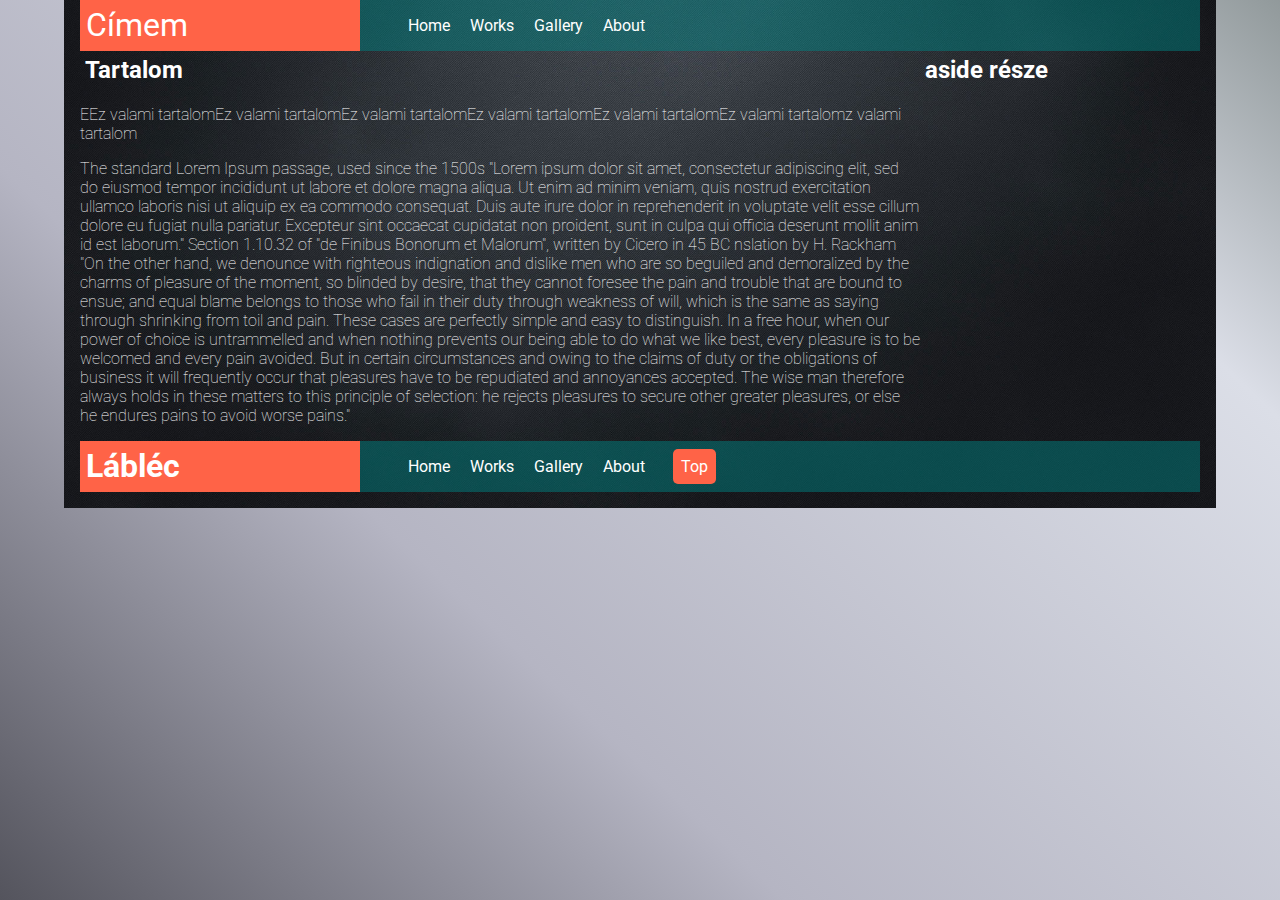
==== About.html @ 83378f5f "INdex kész" ====
<!DOCTYPE html>
<html lang="hu">

<head>
    <meta charset="UTF-8">
    <meta name="viewport" content="width=device-width, initial-scale=1.0">
    <meta name="description" content="A project-html-001-about-site feladat megoldása">
    <meta name="keywords" content="programozás, feladat, project-html-001-about-site ">
    <meta name="robots" content="index, follow">
    <META name="Author" content="URbancsok Győző">
    <title>Home meinsingapore</title>
    <link rel="stylesheet" type="text/css" href="css/main.css">

</head>

<body>

    <div class="container" id="top">
        <header class="title intitle">
            <h1>Címem</h1>
                <nav class="navia">
                     <ul>
                        <li><a href="index.html">Home</a></li>
                        <li><a href="works.html">Works</a></li>
                        <li><a href="gallery.html">Gallery</a></li>
                        <li><a href="about.html">About</a></li>
                    </ul>
                </nav>       
        </header>
    
        <section class="content">
            <article>
                <h2>Tartalom</h2>
                <p>EEz valami tartalomEz valami tartalomEz valami tartalomEz valami tartalomEz valami tartalomEz valami
                    tartalomz valami tartalom</p>
                <p>
                    The standard Lorem Ipsum passage, used since the 1500s
                    
                    "Lorem ipsum dolor sit amet, consectetur adipiscing elit, sed do eiusmod tempor incididunt ut labore et dolore magna aliqua. Ut enim ad minim veniam, quis nostrud exercitation ullamco laboris nisi ut aliquip ex ea commodo consequat. Duis aute irure dolor in reprehenderit in voluptate velit esse cillum dolore eu fugiat nulla pariatur. Excepteur sint occaecat cupidatat non proident, sunt in culpa qui officia deserunt mollit anim id est laborum."
                    Section 1.10.32 of "de Finibus Bonorum et Malorum", written by Cicero in 45 BC
                    
                    nslation by H. Rackham
                    
                    "On the other hand, we denounce with righteous indignation and dislike men who are so beguiled and demoralized by the charms of pleasure of the moment, so blinded by desire, that they cannot foresee the pain and trouble that are bound to ensue; and equal blame belongs to those who fail in their duty through weakness of will, which is the same as saying through shrinking from toil and pain. These cases are perfectly simple and easy to distinguish. In a free hour, when our power of choice is untrammelled and when nothing prevents our being able to do what we like best, every pleasure is to be welcomed and every pain avoided. But in certain circumstances and owing to the claims of duty or the obligations of business it will frequently occur that pleasures have to be repudiated and annoyances accepted. The wise man therefore always holds in these matters to this principle of selection: he rejects pleasures to secure other greater pleasures, or else he endures pains to avoid worse pains."
                    </p>
            </article>
        </section>
    
        <div class="aside">
            <aside>
                <h2>aside része</h2>
            </aside>
        </div>
    
        <footer class="footitle infootitle">
            <h1>Lábléc</h1>
        
        <nav class="navi1">
            <ul>
                <li><a href="index.html">Home</a></li>
                <li><a href="works.html">Works</a></li>
                <li><a href="gallery.html">Gallery</a></li>
                <li><a href="about.html">About</a></li>
                <li ><a class="top" href="#top">Top</a></li>
            </ul>
        </nav>
        </footer>
    
    </div>
</body>

</html>
---- css/main.css ----
@import url('https://fonts.googleapis.com/css2?family=Roboto:ital,wght@0,100;0,400;1,500&display=swap');
*{ 
    box-sizing: border-box;
}
html{height: 100%;
   
}
body
{
    font-family: 'Roboto', sans-serif;    
    margin: 0 0;
    background: rgb(84,84,93); 
    background: linear-gradient(43deg, rgba(84,84,93,1) 0%, rgba(181,181,195,1) 35%, rgba(219,222,231,1) 80%, rgba(121,131,133,0.8211484422870711) 100%) ; 
}
p{font-size: 1em;}
/* Befogalaló grid*/
.container{    
    max-width: 90%;
    margin:0 auto;
    padding: 0 1em 1em 1em;
    background: url('../img/bg-body.jpg');
    background-size: cover;
    color: white;
    display: grid;
    grid-template-columns: repeat(4, 1fr);
    grid-template-rows: auto;
    grid-template-areas: 
    "title title title title"
    "content content content aside"
    "footitle  footitle footitle footitle "    ;
   }
   .title  { grid-area: title }
   .navi  { grid-area: navi }
   .content  { grid-area: content }
   .aside  { grid-area: aside }
   .footitle {grid-area:  footitle;}
   .nav{grid-area: navi1;}

.intitle, .infootitle {
       display: grid;
       grid-template-columns: repeat(4, 1fr);   
   }

 header h1{
    font-weight: 400;
    grid-column: span 1;
    background-color: tomato;
}
article p{
    font-weight: 100;
}
footer h1{
    grid-column: span 1;
    background-color: tomato;
}

.navi1, .navia{
    background-color:rgba(0,128,128 ,.5 );
    grid-column: span 3;
}

h1, h2{
    margin: 0;
    padding: .2em;
}



/* Navigáció formázása */
nav ul a{
    color: white;
    list-style: none;
    align-content: flex-end;
}
nav ul li{
    display: inline;  
}
nav a{
    padding: 0.5em;
    text-decoration: none;
}
nav a:hover{
    background:  rgba(255,255,255 ,.5 )
}
.clearfix::after {
    content: "";
    clear: both;
    display: table;
}
.top{
    margin: 1em;
    border-radius: 5px;
    background-color: tomato;
}
/* KÉt nagy kép formázása */
.images{
    width: 100%;
}
img{display: block;
    padding: 5%;
    margin: .4em auto;
    max-width: 90%;
    box-shadow: 2px 2px 10px  rgba(255,255,255 ,.5 ) ;
}
/*3 box*/
.boxes{
    display: grid;
    grid-template-columns: repeat(3, 1fr);
    grid-gap: 10px;
}
.boxes article{
    background:  rgba(255,255,255 ,.5 );
    padding: 4%;    
}
.boxes article p{
    font-weight: 100;    
}
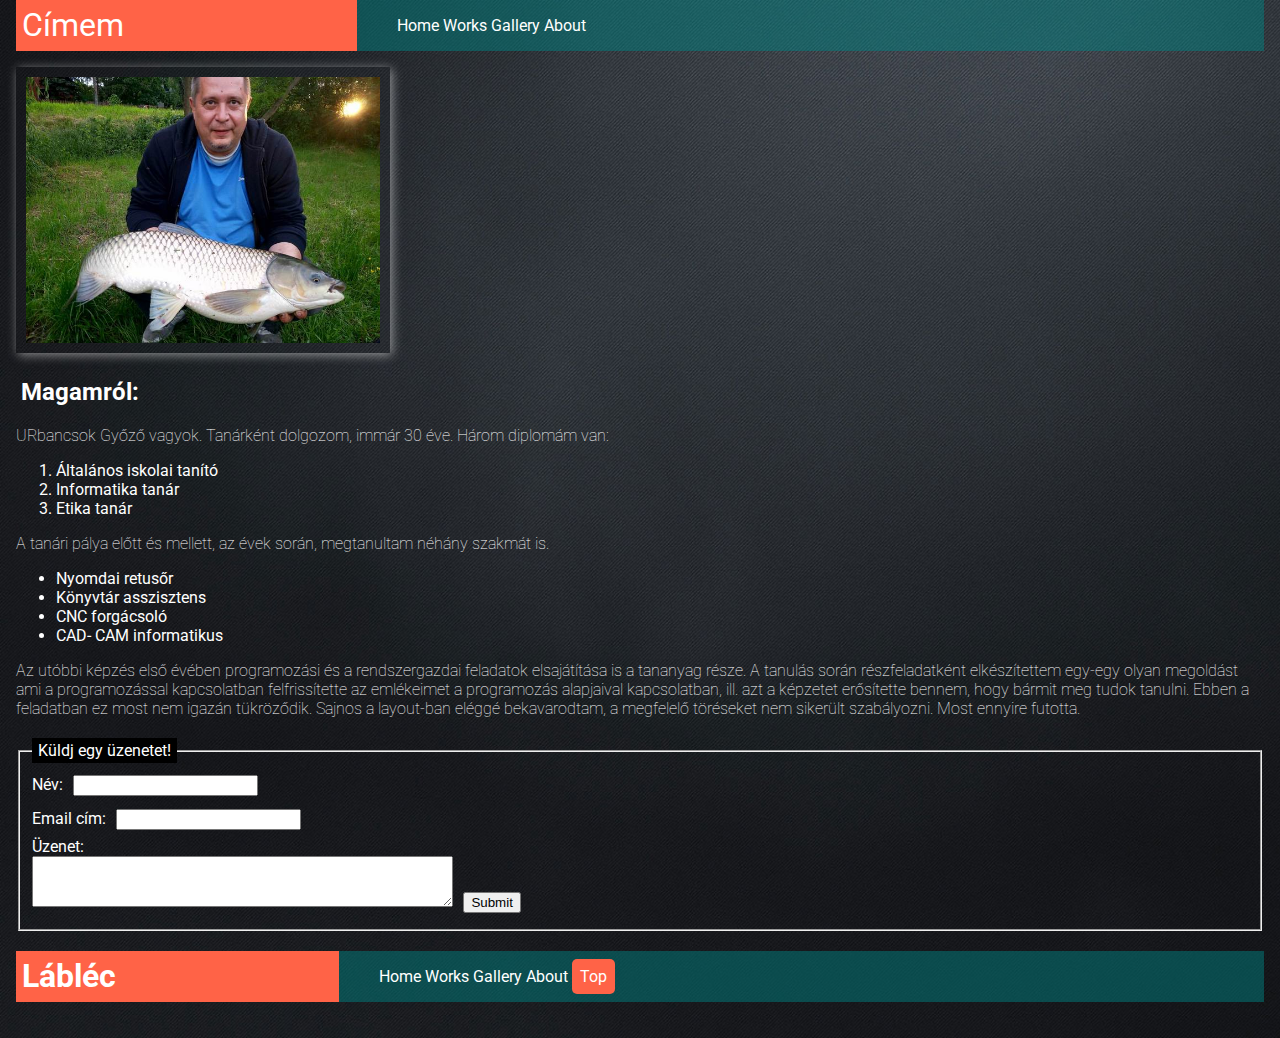
==== commit 579975b1: "Most talán kész" ====
--- a/About.html
+++ b/About.html
@@ -8,8 +8,8 @@
     <meta name="keywords" content="programozás, feladat, project-html-001-about-site ">
     <meta name="robots" content="index, follow">
     <META name="Author" content="URbancsok Győző">
-    <title>Home meinsingapore</title>
-    <link rel="stylesheet" type="text/css" href="css/main.css">
+    <title>About</title>
+    <link rel="stylesheet" type="text/css" href="css/main_about.css">
 
 </head>
 
@@ -18,54 +18,87 @@
     <div class="container" id="top">
         <header class="title intitle">
             <h1>Címem</h1>
-                <nav class="navia">
-                     <ul>
-                        <li><a href="index.html">Home</a></li>
-                        <li><a href="works.html">Works</a></li>
-                        <li><a href="gallery.html">Gallery</a></li>
-                        <li><a href="about.html">About</a></li>
-                    </ul>
-                </nav>       
+            <nav class="navia">
+                <ul>
+                    <li><a href="index.html">Home</a></li>
+                    <li><a href="works.html">Works</a></li>
+                    <li><a href="gallery.html">Gallery</a></li>
+                    <li><a href="about.html">About</a></li>
+                </ul>
+            </nav>
         </header>
-    
+
         <section class="content">
             <article>
-                <h2>Tartalom</h2>
-                <p>EEz valami tartalomEz valami tartalomEz valami tartalomEz valami tartalomEz valami tartalomEz valami
-                    tartalomz valami tartalom</p>
-                <p>
-                    The standard Lorem Ipsum passage, used since the 1500s
-                    
-                    "Lorem ipsum dolor sit amet, consectetur adipiscing elit, sed do eiusmod tempor incididunt ut labore et dolore magna aliqua. Ut enim ad minim veniam, quis nostrud exercitation ullamco laboris nisi ut aliquip ex ea commodo consequat. Duis aute irure dolor in reprehenderit in voluptate velit esse cillum dolore eu fugiat nulla pariatur. Excepteur sint occaecat cupidatat non proident, sunt in culpa qui officia deserunt mollit anim id est laborum."
-                    Section 1.10.32 of "de Finibus Bonorum et Malorum", written by Cicero in 45 BC
-                    
-                    nslation by H. Rackham
-                    
-                    "On the other hand, we denounce with righteous indignation and dislike men who are so beguiled and demoralized by the charms of pleasure of the moment, so blinded by desire, that they cannot foresee the pain and trouble that are bound to ensue; and equal blame belongs to those who fail in their duty through weakness of will, which is the same as saying through shrinking from toil and pain. These cases are perfectly simple and easy to distinguish. In a free hour, when our power of choice is untrammelled and when nothing prevents our being able to do what we like best, every pleasure is to be welcomed and every pain avoided. But in certain circumstances and owing to the claims of duty or the obligations of business it will frequently occur that pleasures have to be repudiated and annoyances accepted. The wise man therefore always holds in these matters to this principle of selection: he rejects pleasures to secure other greater pleasures, or else he endures pains to avoid worse pains."
-                    </p>
+                <img class="clearfix" src="img/halas.jpg" alt="">
+
+                <h2>Magamról:</h2>
+                <p>URbancsok Győző vagyok. Tanárként dolgozom, immár 30 éve. Három diplomám van:
+                </p>
+                <ol>
+                    <li>Általános iskolai tanító</li>
+                    <li>Informatika tanár</li>
+                    <li>Etika tanár</li>
+                </ol>
+                <p>A tanári pálya előtt és mellett, az évek során, megtanultam néhány szakmát is.</p>
+                <ul>
+                    <li>Nyomdai retusőr</li>
+                    <li>Könyvtár asszisztens</li>
+                    <li>CNC forgácsoló</li>
+                    <li>CAD- CAM informatikus</li>
+                </ul>
+                <p>Az utóbbi képzés első évében programozási és a rendszergazdai feladatok elsajátítása is a tananyag
+                    része. A tanulás során részfeladatként elkészítettem egy-egy olyan megoldást ami a programozással
+                    kapcsolatban felfrissítette az emlékeimet a programozás alapjaival kapcsolatban, ill. azt a képzetet
+                    erősítette bennem, hogy bármit meg tudok tanulni. Ebben a feladatban ez most nem igazán tükröződik.
+                    Sajnos a layout-ban eléggé bekavarodtam, a megfelelő töréseket nem sikerült szabályozni. Most
+                    ennyire futotta.</p>
+
+
+
             </article>
+            <div class="form">
+                <fieldset>
+                    <legend>Küldj egy üzenetet!</legend>
+                    <form id="myForm" action="" method="GET">
+                        <label for="name">Név:</label>
+                        <input id="name" type="text" name="name" minlength="5"><br>
+
+                        <label for="email">Email cím:</label>
+                        <input id="email" type="email" name="email"><br>
+
+                        <label id="label" for="message">Üzenet:</label>
+                        <textarea id="message" name="message" minlength="20" rows="3" cols="50"></textarea>
+                        <input id="submit" type="submit" name=""><br>
+        <!-- <script>
+                function myFunction() {
+                var text = document.getElementById('message').value;
+                                    if (text.length > 20) {
+                 document.getElementById("myForm").submit();
+                                 
+                 }
+          
+        </script> -->                    
+                    </form>
+                </fieldset>
+            </div>
         </section>
-    
-        <div class="aside">
-            <aside>
-                <h2>aside része</h2>
-            </aside>
-        </div>
-    
+
+
         <footer class="footitle infootitle">
             <h1>Lábléc</h1>
-        
-        <nav class="navi1">
-            <ul>
-                <li><a href="index.html">Home</a></li>
-                <li><a href="works.html">Works</a></li>
-                <li><a href="gallery.html">Gallery</a></li>
-                <li><a href="about.html">About</a></li>
-                <li ><a class="top" href="#top">Top</a></li>
-            </ul>
-        </nav>
+
+            <nav class="navi1">
+                <ul>
+                    <li><a href="index.html">Home</a></li>
+                    <li><a href="works.html">Works</a></li>
+                    <li><a href="gallery.html">Gallery</a></li>
+                    <li><a href="about.html">About</a></li>
+                    <li><a class="top" href="#top">Top</a></li>
+                </ul>
+            </nav>
         </footer>
-    
+
     </div>
 </body>
 
--- a/css/main_about.css
+++ b/css/main_about.css
@@ -0,0 +1,152 @@
+@import url('https://fonts.googleapis.com/css2?family=Roboto:ital,wght@0,100;0,400;1,500&display=swap');
+*{ 
+    box-sizing: border-box;
+}
+html{/**/
+   
+}
+body
+{max-height: 100%;
+    font-family: 'Roboto', sans-serif;  
+    font-size: medium;  
+    margin: 0 0;
+    background: rgb(84,84,93); 
+    background: linear-gradient(43deg, rgba(84,84,93,1) 0%, rgba(181,181,195,1) 35%, rgba(219,222,231,1) 80%, rgba(121,131,133,0.8211484422870711) 100%) ; 
+}
+p{font-size: 1em;}
+/* Befogalaló grid*/
+.container{    
+    max-width: 100%;
+    margin:0 auto;
+    padding: 0 1em 1em 1em;
+    background: url('../img/bg-body.jpg');
+    background-size: cover;
+    color: white;
+    display: grid;
+    grid-template-columns: repeat(4, auto);
+    grid-template-rows: auto;
+    grid-template-areas: 
+    "title title title title"
+    "content content content content"
+    "footitle  footitle footitle footitle "    ;
+    
+   }
+   .title  { grid-area: title }
+   .navi  { grid-area: navi }
+   .content  { grid-area: content }
+   .aside  { grid-area: aside }
+   .footitle {grid-area:  footitle;}
+   .nav{grid-area: navi1;}
+
+.intitle, .infootitle {
+       display: grid;
+       grid-template-columns: repeat(4, auto);   
+   }
+
+ header h1{
+    font-weight: 400;
+    grid-column: span 1;
+    background-color: tomato;
+}
+article p{
+    font-weight: 100;
+}
+footer h1{
+    grid-column: span 1;
+    background-color: tomato;
+}
+
+.navi1, .navia{
+    background-color:rgba(0,128,128 ,.5 );
+    grid-column: span 3;
+}
+
+h1, h2{
+    margin: 0;
+    padding: .2em;
+}
+
+
+
+/* Navigáció formázása */
+nav ul a{
+    color: white;
+    list-style: none;
+    align-content: flex-end;
+}
+nav ul li{
+    display: inline-block;  
+}
+nav a{
+    margin: 0;
+    text-decoration: none;
+}
+nav a:hover{
+    background:  rgba(255,255,255 ,.5 )
+}
+.clearfix::after {
+    content: "";
+    clear: both;
+    display: table;
+}
+.top{
+    padding: .5em;
+    border-radius: 5px;
+    background-color: tomato;
+}
+/* KÉt nagy kép formázása */
+.images{
+    width: 100%;
+}
+img{
+    /* float: left; */
+    align: left;
+    display: inline;
+    padding: 10px;
+    margin: 1em auto;
+    max-width: 30%;
+    box-shadow: 2px 2px 10px  rgba(255,255,255 ,.5 ) ;
+    
+}
+/*3 box*/
+.container1 {
+    margin: 0 auto;
+    display: flex;
+    flex-wrap: wrap;
+    flex-direction: row;
+    justify-content: center;
+    align-items: auto;
+    align-content: start
+  }
+  .container:after {
+    display: block;
+    content: "";
+    margin: 10px;
+    /* flex: 999 999 auto; */
+  }
+  .item {
+    flex: 1 1 auto;
+    margin: 10px;
+}
+.form{
+       margin: 20px auto;
+}
+legend {
+    background-color: #000;
+    color: #fff;
+    padding: 3px 6px;
+}
+
+.output {
+    font: 1rem 'Fira Sans', sans-serif;
+}
+
+input {
+    margin: .4rem;
+}
+#label{
+    display: block;
+    }
+.message{
+    display: block;
+}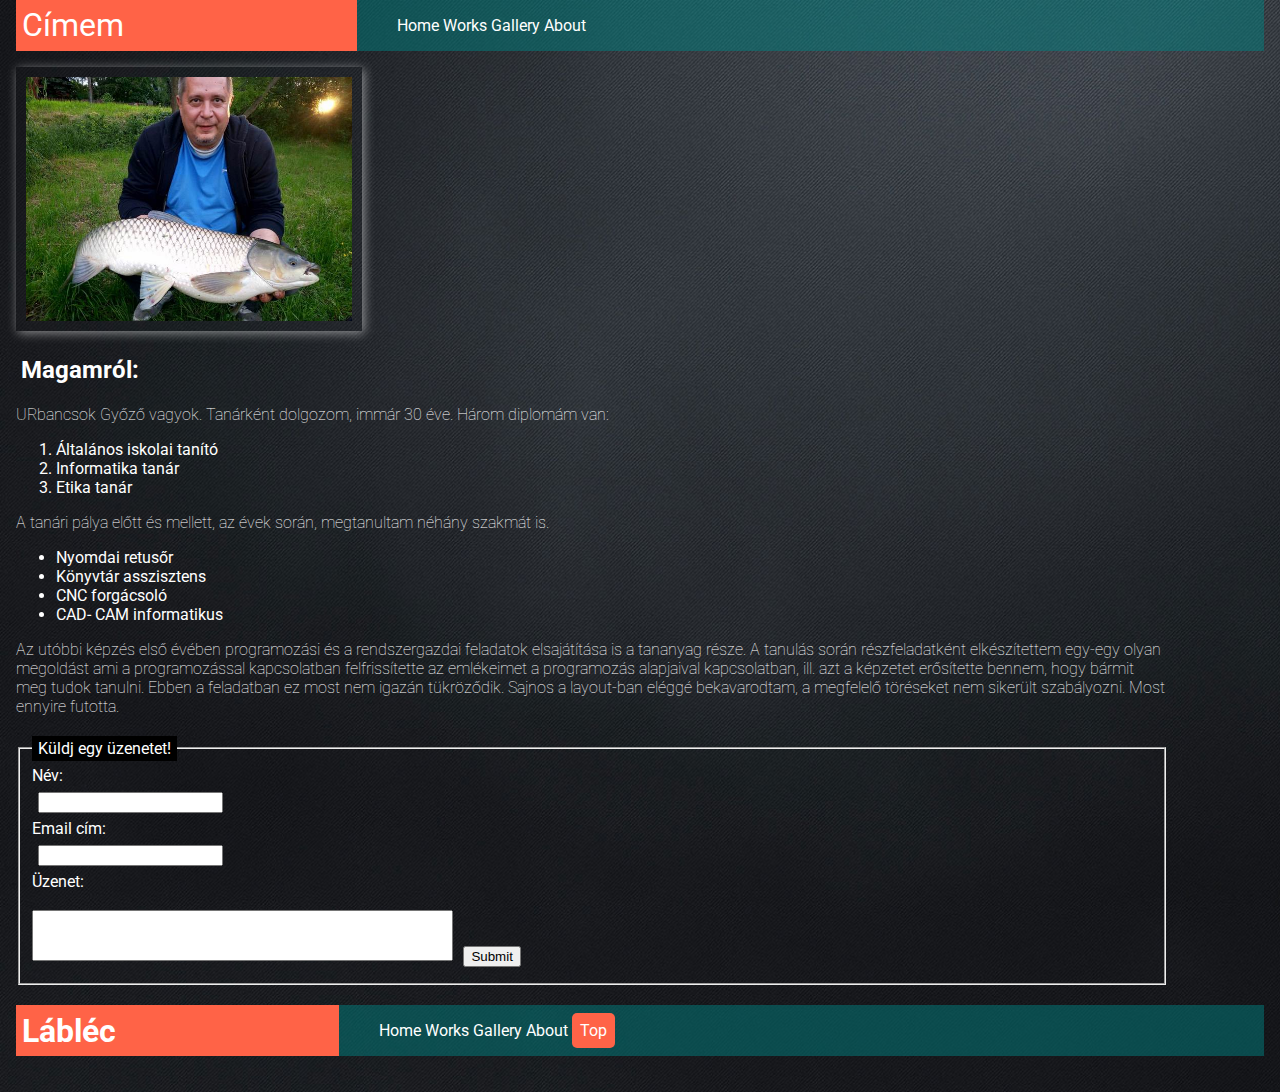
==== commit 2548c590: "Layout alakult" ====
--- a/About.html
+++ b/About.html
@@ -61,14 +61,14 @@
                 <fieldset>
                     <legend>Küldj egy üzenetet!</legend>
                     <form id="myForm" action="" method="GET">
-                        <label for="name">Név:</label>
+                        <label for="name">Név:</label><br>
                         <input id="name" type="text" name="name" minlength="5"><br>
 
-                        <label for="email">Email cím:</label>
+                        <label for="email">Email cím:</label><br>
                         <input id="email" type="email" name="email"><br>
 
-                        <label id="label" for="message">Üzenet:</label>
-                        <textarea id="message" name="message" minlength="20" rows="3" cols="50"></textarea>
+                        <label id="label" for="message">Üzenet:</label><br>
+                        <textarea id="message" style="overflow:auto;resize:none" name="message" minlength="20" rows="3" cols="50"></textarea>
                         <input id="submit" type="submit" name=""><br>
         <!-- <script>
                 function myFunction() {
--- a/css/main_about.css
+++ b/css/main_about.css
@@ -14,6 +14,9 @@
     background: linear-gradient(43deg, rgba(84,84,93,1) 0%, rgba(181,181,195,1) 35%, rgba(219,222,231,1) 80%, rgba(121,131,133,0.8211484422870711) 100%) ; 
 }
 p{font-size: 1em;}
+.content{
+    max-width: 90vw;
+}
 /* Befogalaló grid*/
 .container{    
     max-width: 100%;
